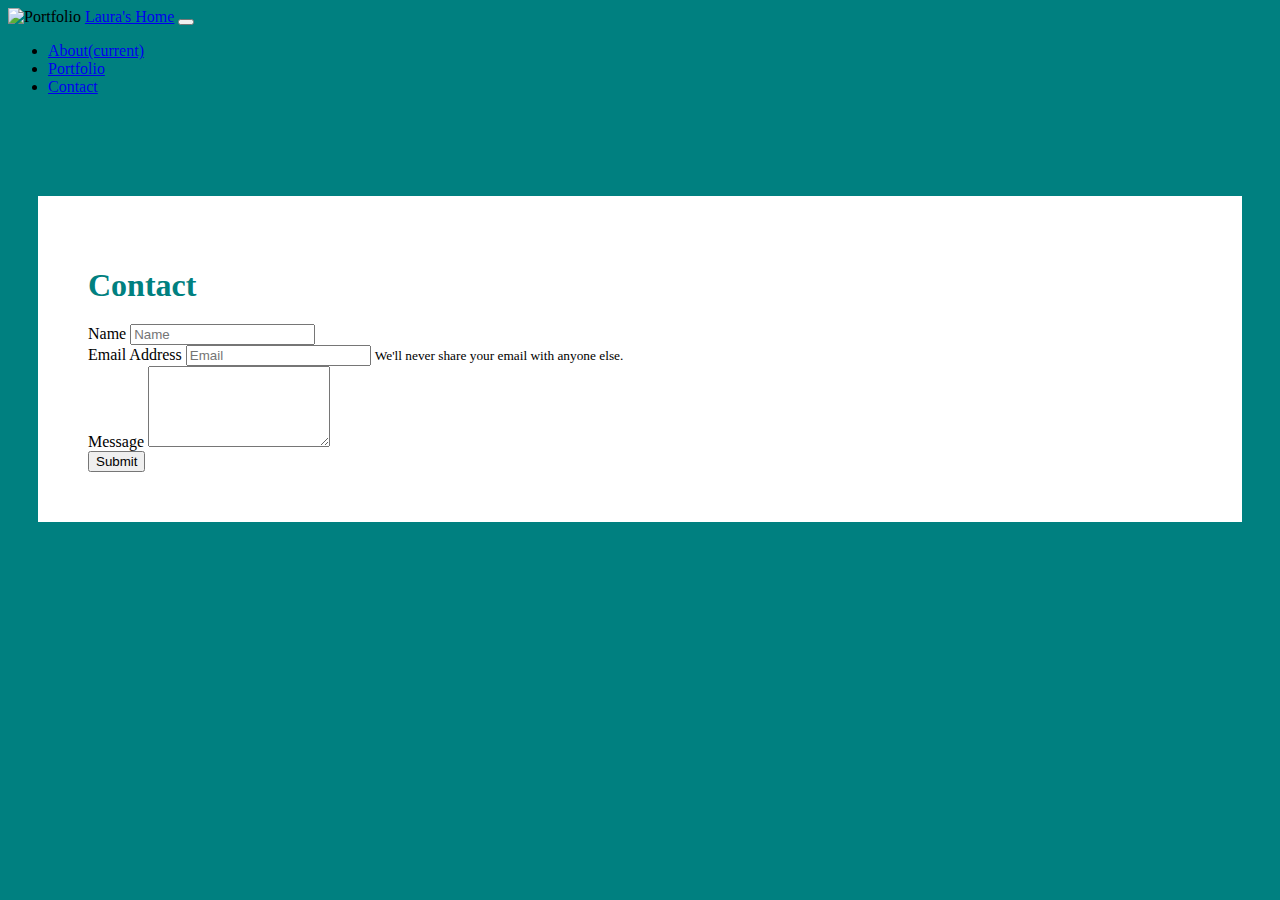
==== contact.html @ 5f5b297f "updated pages commit" ====
<!DOCTYPE html>
<html lang="en">
<head>
    <meta charset="UTF-8">
    <meta name="viewport" content="width=device-width, initial-scale=1.0">
    <title>Laura's Contact</title>
    <!--Bootcamp Link-->
    <link rel="stylesheet" href="https://cdn.jsdelivr.net/npm/bootstrap@4.5.3/dist/css/bootstrap.min.css" integrity="sha384-TX8t27EcRE3e/ihU7zmQxVncDAy5uIKz4rEkgIXeMed4M0jlfIDPvg6uqKI2xXr2" crossorigin="anonymous">

    <link rel="stylesheet" type="text/css" href="Contact.css">
<body>
        
    <!-- Navbar -->
    <div class="wrapper">  
        <nav class="navbar navbar-expand-lg navbar-light bg-light">

            <img src="https://akm-img-a-in.tosshub.com/indiatoday/images/story/201802/portfolio.jpeg?FiDuEq_3VnAh8wxpLykw3aWI.eIslcbH&size=770:433" width="100" height="50" alt="Portfolio" class="d-inline-block align-top" >
            
    
            <a class="navbar-brand" href="index.html">Laura's Home</a>
            <button class="navbar-toggler" type="button" data-toggle="collapse" data-target="#navbarNav" aria-controls="navbarNav" aria-expanded="false" aria-label="Toggle navigation">
              <span class="navbar-toggler-icon"></span>
            </button>
            <div class="collapse navbar-collapse" id="navbarNav">
              <ul class="navbar-nav">
                <li class="nav-item active">
                  <a class="nav-link" href="index.html">About<span class="sr-only">(current)</span></a>
                </li>
                <li class="nav-item">
                  <a class="nav-link" href="portfolio.html" >Portfolio</a>
                </li>
                <li class="nav-item">
                  <a class="nav-link" href="contact.html" style="text-align: right;">Contact</a>
                </li>
               
              </ul>
            </div>
          </nav>
    
    
    
    
    
    
        
    </div>
    <div class="container">
       
          <div class="row">
            <div class="col-md-6">
              <section id="form">
                <h1 id="header" style="color: teal;"">Contact</h1>
                <form>
                  <div class="form-group">
                    <label for="exampleInputEmail1">Name</label>
                    <input type="email" class="form-control" id="exampleInputEmail1" aria-describedby="emailHelp" placeholder="Name">
                    
                  </div>
                  <div class="form-group">
                    <label for="exampleInputPassword1">Email Address</label>
                    <input type="password" class="form-control" id="exampleInputPassword1" placeholder="Email">
                    <small id="emailHelp" class="form-text text-muted">We'll never share your email with anyone else.</small>
                  </div>
                  <div class="form-group">
                    <label for="exampleFormControlTextarea1">Message</label>
                    <textarea class="form-control" id="exampleFormControlTextarea1" rows="5"></textarea>
                  </div>
                  <button type="submit" class="btn btn-primary">Submit</button>
                </form>
              </section>
            </div>
          </div>



    </div>



</body>
</html>
---- Contact.css ----
body {
    background-color: teal;
}

#form {
    
    margin: 30px;
    margin-top: 100px;
    padding: 50px;
    background-color: white;
    
  }

#header {
    color: black;
    font-weight: bold;
    margin-bottom: 20px;
}


.card-title:hover {
    font-size: x-large;
    background-color: white;
    color: black;
 

}
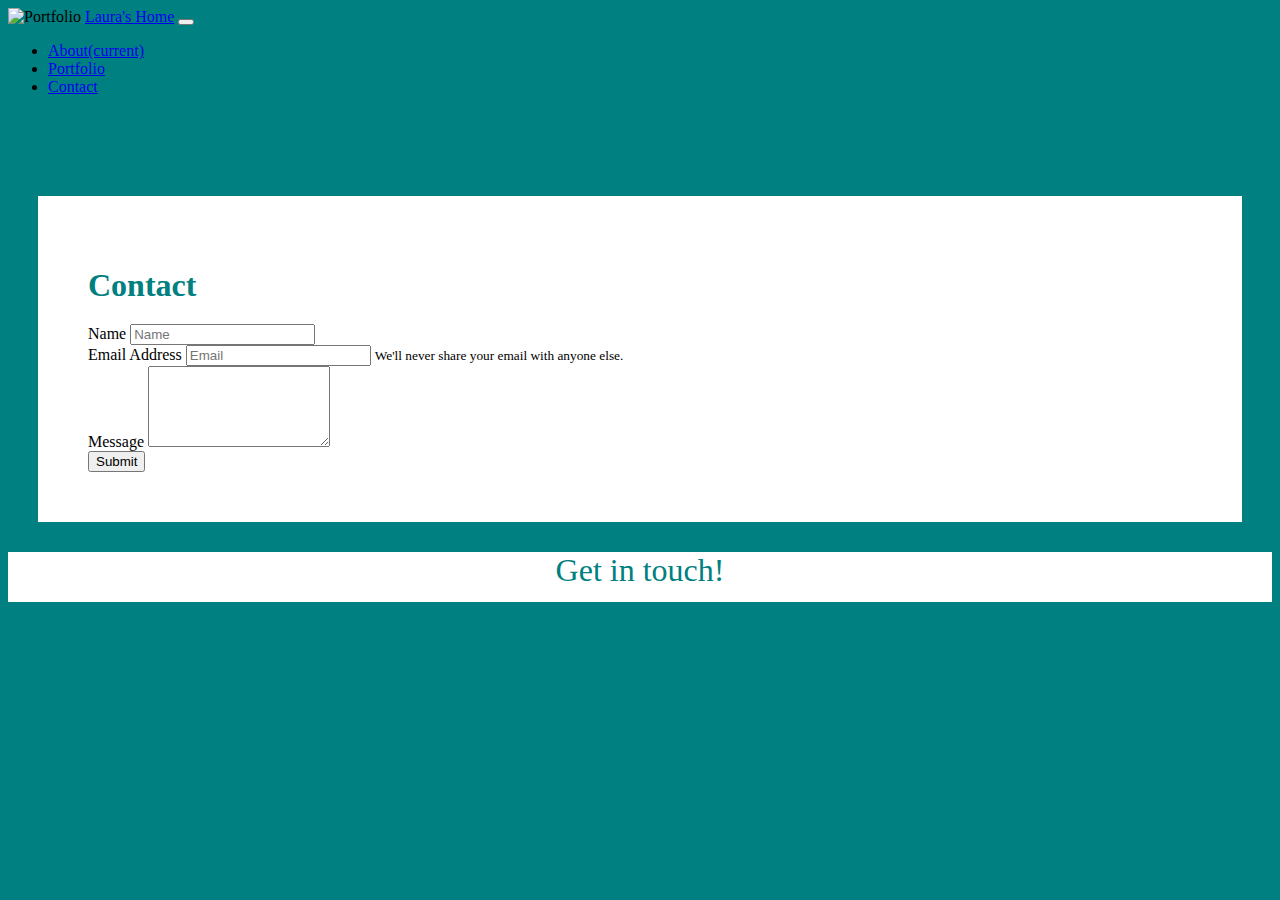
==== commit 001c184d: "with sticky bottom" ====
--- a/contact.html
+++ b/contact.html
@@ -12,7 +12,7 @@
         
     <!-- Navbar -->
     <div class="wrapper">  
-        <nav class="navbar navbar-expand-lg navbar-light bg-light">
+        <nav class="navbar navbar-expand-lg fixed-top navbar-light bg-light">
 
             <img src="https://akm-img-a-in.tosshub.com/indiatoday/images/story/201802/portfolio.jpeg?FiDuEq_3VnAh8wxpLykw3aWI.eIslcbH&size=770:433" width="100" height="50" alt="Portfolio" class="d-inline-block align-top" >
             
@@ -30,13 +30,12 @@
                   <a class="nav-link" href="portfolio.html" >Portfolio</a>
                 </li>
                 <li class="nav-item">
-                  <a class="nav-link" href="contact.html" style="text-align: right;">Contact</a>
+                  <a class="nav-link" href="contact.html" >Contact</a>
                 </li>
                
               </ul>
             </div>
           </nav>
-    
     
     
     
@@ -75,7 +74,10 @@
 
     </div>
 
+    
+    <div class="fixed-bottom" style= "background-color: white; height: 50px; color: teal; font-size: xx-large; text-align: center;">Get in touch!</div>
 
 
+    
 </body>
 </html>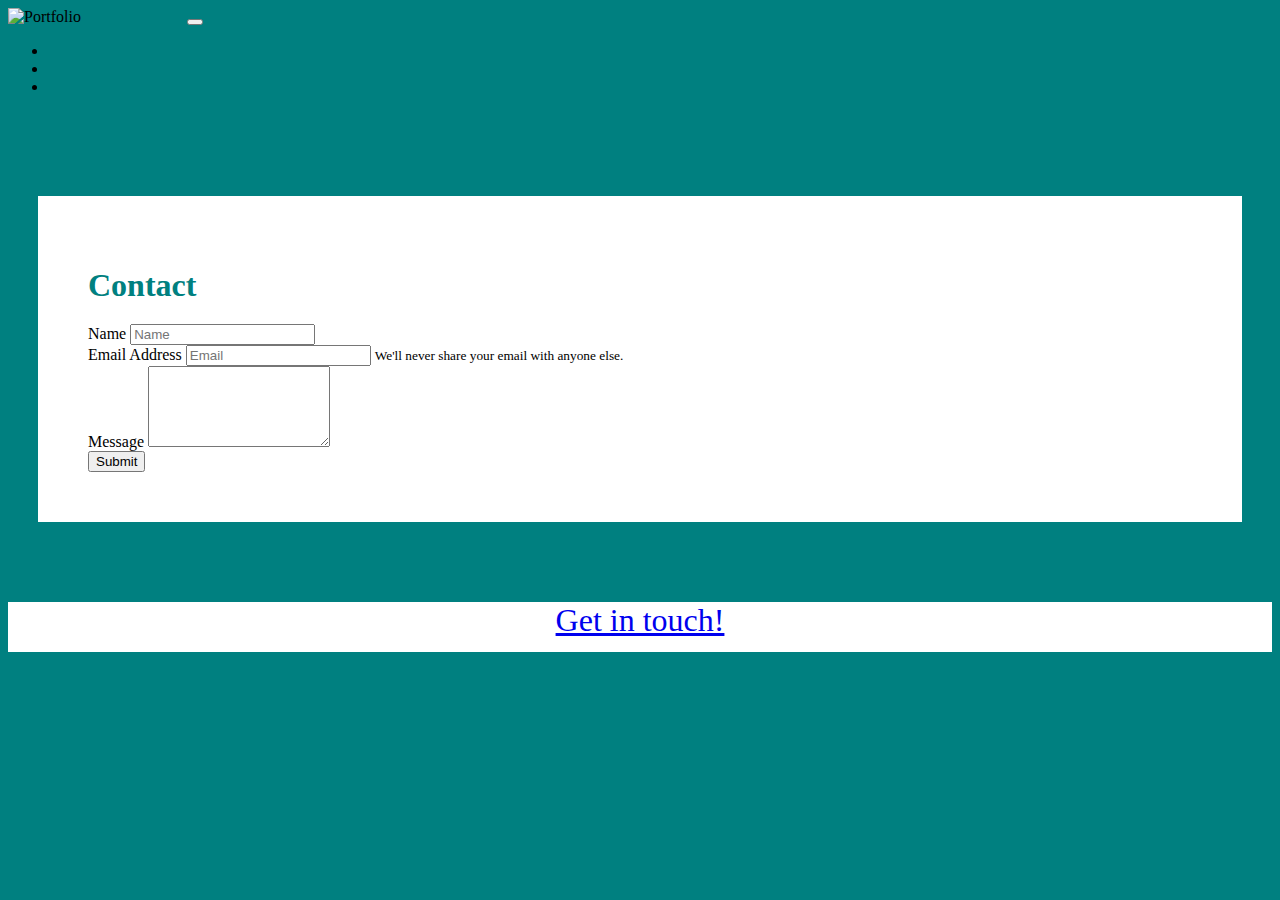
==== commit 42da8232: "with comments" ====
--- a/contact.html
+++ b/contact.html
@@ -1,54 +1,59 @@
 <!DOCTYPE html>
 <html lang="en">
+
 <head>
     <meta charset="UTF-8">
     <meta name="viewport" content="width=device-width, initial-scale=1.0">
     <title>Laura's Contact</title>
-    <!--Bootcamp Link-->
+
+    <!--Bootstrap CSS Link-->
     <link rel="stylesheet" href="https://cdn.jsdelivr.net/npm/bootstrap@4.5.3/dist/css/bootstrap.min.css" integrity="sha384-TX8t27EcRE3e/ihU7zmQxVncDAy5uIKz4rEkgIXeMed4M0jlfIDPvg6uqKI2xXr2" crossorigin="anonymous">
+    
+    <!-- Bootstrap Javascript link -->
+    <script src="https://code.jquery.com/jquery-3.5.1.slim.min.js" integrity="sha384-DfXdz2htPH0lsSSs5nCTpuj/zy4C+OGpamoFVy38MVBnE+IbbVYUew+OrCXaRkfj" crossorigin="anonymous"></script>
+    <script src="https://cdn.jsdelivr.net/npm/bootstrap@4.5.3/dist/js/bootstrap.bundle.min.js" integrity="sha384-ho+j7jyWK8fNQe+A12Hb8AhRq26LrZ/JpcUGGOn+Y7RsweNrtN/tE3MoK7ZeZDyx" crossorigin="anonymous"></script>
+    
+    <!-- CSS Stylesheet -->
+    <link rel="stylesheet" type="text/css" href="Contact.css">
+</head>
 
-    <link rel="stylesheet" type="text/css" href="Contact.css">
 <body>
         
+  <!-- Navbar Wrapper -->
+  <div class="wrapper">  
     <!-- Navbar -->
-    <div class="wrapper">  
-        <nav class="navbar navbar-expand-lg fixed-top navbar-light bg-light">
-
-            <img src="https://akm-img-a-in.tosshub.com/indiatoday/images/story/201802/portfolio.jpeg?FiDuEq_3VnAh8wxpLykw3aWI.eIslcbH&size=770:433" width="100" height="50" alt="Portfolio" class="d-inline-block align-top" >
-            
-    
-            <a class="navbar-brand" href="index.html">Laura's Home</a>
-            <button class="navbar-toggler" type="button" data-toggle="collapse" data-target="#navbarNav" aria-controls="navbarNav" aria-expanded="false" aria-label="Toggle navigation">
+    <nav class="navbar navbar-expand-lg fixed-top navbar-light bg-light">
+      <!-- Navbar Image -->
+      <img src="https://akm-img-a-in.tosshub.com/indiatoday/images/story/201802/portfolio.jpeg?FiDuEq_3VnAh8wxpLykw3aWI.eIslcbH&size=770:433" width="100" height="50" alt="Portfolio" class="d-inline-block align-top"></img>
+        <!-- Navbar Brand -->
+        <a class="navbar-brand" href="index.html" style="color: teal; font: xx-large; font-weight: bold;">Laura's Home</a>
+          <!-- Navbar Button -->
+          <button class="navbar-toggler" type="button" data-toggle="collapse" data-target="#navbarNav" aria-controls="navbarNav" aria-expanded="false" aria-label="Toggle navigation">
               <span class="navbar-toggler-icon"></span>
-            </button>
+          </button>
+            <!-- Navbar List -->
             <div class="collapse navbar-collapse" id="navbarNav">
               <ul class="navbar-nav">
                 <li class="nav-item active">
-                  <a class="nav-link" href="index.html">About<span class="sr-only">(current)</span></a>
+                  <a class="nav-link" href="index.html" style="color: teal; text-align: right;">About<span class="sr-only">(current)</span></a>
                 </li>
                 <li class="nav-item">
-                  <a class="nav-link" href="portfolio.html" >Portfolio</a>
+                  <a class="nav-link" href="portfolio.html" style="color: teal; text-align: right;">Portfolio</a>
                 </li>
                 <li class="nav-item">
-                  <a class="nav-link" href="contact.html" >Contact</a>
+                  <a class="nav-link" href="contact.html" style="color: teal; text-align: right;">Contact</a>
                 </li>
-               
               </ul>
             </div>
-          </nav>
-    
-    
-    
-    
-    
-        
-    </div>
-    <div class="container">
+    </nav>
+  </div>
+
+    <div class="container-fluid">
        
           <div class="row">
             <div class="col-md-6">
               <section id="form">
-                <h1 id="header" style="color: teal;"">Contact</h1>
+                <h1 id="header">Contact</h1>
                 <form>
                   <div class="form-group">
                     <label for="exampleInputEmail1">Name</label>
@@ -75,7 +80,8 @@
     </div>
 
     
-    <div class="fixed-bottom" style= "background-color: white; height: 50px; color: teal; font-size: xx-large; text-align: center;">Get in touch!</div>
+    <div class="fixed-bottom" style= "background-color: white; height: 50px; color: teal; font-size: xx-large; text-align: center;">
+      <a href=contact.html>Get in touch!</a></div>
 
 
     
--- a/Contact.css
+++ b/Contact.css
@@ -1,6 +1,13 @@
 body {
     background-color: teal;
 }
+
+@media only screen and (max-width: 768px) {
+    /* For mobile phones: */
+    [class*="col-"] {
+      width: 100%;
+    }
+  }
 
 #form {
     
@@ -8,13 +15,20 @@
     margin-top: 100px;
     padding: 50px;
     background-color: white;
-    
+    margin-bottom: 80px;
   }
 
 #header {
-    color: black;
+    color: teal;
     font-weight: bold;
     margin-bottom: 20px;
+    background-color: white;
+}
+
+.header {
+    color: teal;
+    font-weight: bold;
+    background-color: white;
 }
 
 
@@ -22,7 +36,7 @@
     font-size: x-large;
     background-color: white;
     color: black;
- 
-
 }
 
+
+
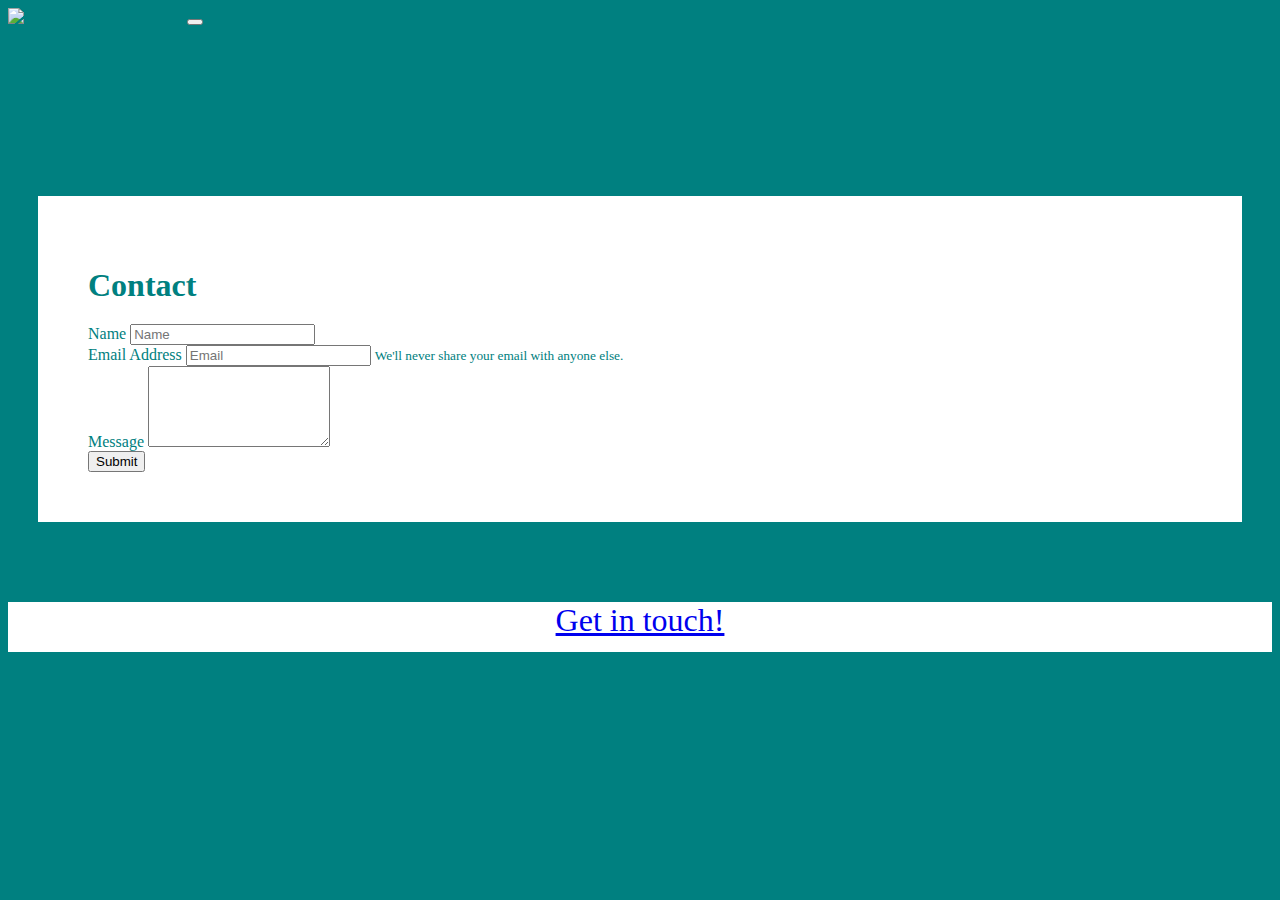
==== commit 5d937722: "final commit" ====
--- a/contact.html
+++ b/contact.html
@@ -24,7 +24,7 @@
     <!-- Navbar -->
     <nav class="navbar navbar-expand-lg fixed-top navbar-light bg-light">
       <!-- Navbar Image -->
-      <img src="https://akm-img-a-in.tosshub.com/indiatoday/images/story/201802/portfolio.jpeg?FiDuEq_3VnAh8wxpLykw3aWI.eIslcbH&size=770:433" width="100" height="50" alt="Portfolio" class="d-inline-block align-top"></img>
+      <img src="https://akm-img-a-in.tosshub.com/indiatoday/images/story/201802/portfolio.jpeg?FiDuEq_3VnAh8wxpLykw3aWI.eIslcbH&size=770:433" width="100" height="50" alt="Portfolio" class="d-inline-block align-top">
         <!-- Navbar Brand -->
         <a class="navbar-brand" href="index.html" style="color: teal; font: xx-large; font-weight: bold;">Laura's Home</a>
           <!-- Navbar Button -->
@@ -80,7 +80,7 @@
     </div>
 
     
-    <div class="fixed-bottom" style= "background-color: white; height: 50px; color: teal; font-size: xx-large; text-align: center;">
+    <div class="fixed-bottom">
       <a href=contact.html>Get in touch!</a></div>
 
 
--- a/Contact.css
+++ b/Contact.css
@@ -1,13 +1,7 @@
 body {
     background-color: teal;
+    color: teal
 }
-
-@media only screen and (max-width: 768px) {
-    /* For mobile phones: */
-    [class*="col-"] {
-      width: 100%;
-    }
-  }
 
 #form {
     
@@ -19,18 +13,14 @@
   }
 
 #header {
-    color: teal;
     font-weight: bold;
     margin-bottom: 20px;
-    background-color: white;
+   
 }
 
 .header {
-    color: teal;
     font-weight: bold;
-    background-color: white;
 }
-
 
 .card-title:hover {
     font-size: x-large;
@@ -38,5 +28,11 @@
     color: black;
 }
 
+.fixed-bottom {
+  background-color: white;
+  height: 50px;
+  color: teal;
+  font-size: xx-large;
+  text-align: center;
+}
 
-
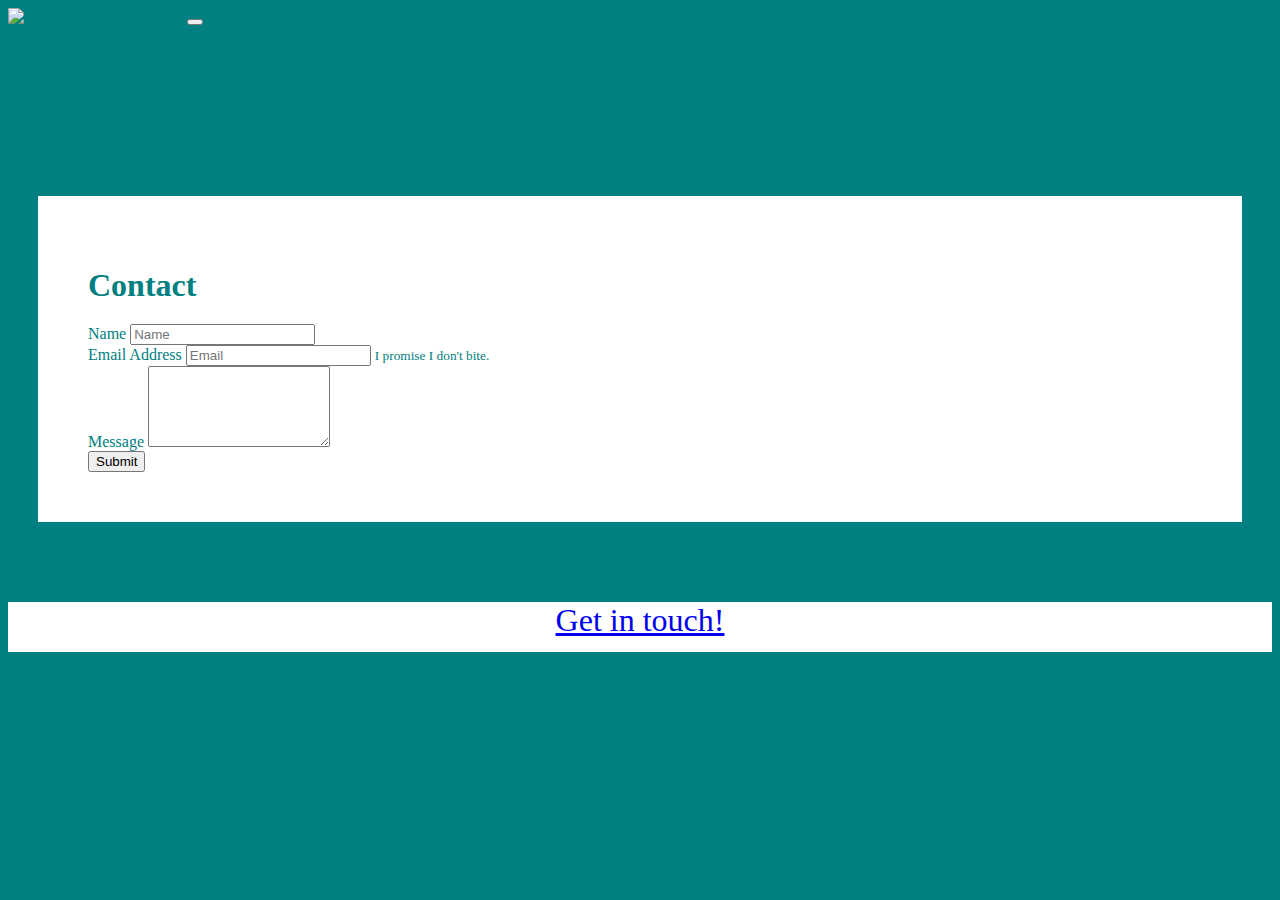
==== commit e759bb4e: "first commit for this repo - updated from last portfolio" ====
--- a/contact.html
+++ b/contact.html
@@ -63,7 +63,7 @@
                   <div class="form-group">
                     <label for="exampleInputPassword1">Email Address</label>
                     <input type="password" class="form-control" id="exampleInputPassword1" placeholder="Email">
-                    <small id="emailHelp" class="form-text text-muted">We'll never share your email with anyone else.</small>
+                    <small id="emailHelp" class="form-text text-muted">I promise I don't bite.</small>
                   </div>
                   <div class="form-group">
                     <label for="exampleFormControlTextarea1">Message</label>
--- a/Contact.css
+++ b/Contact.css
@@ -2,7 +2,25 @@
     background-color: teal;
     color: teal
 }
-
+.portfolio-row {
+    background-color: white; 
+    margin-bottom: 0px; 
+    padding-bottom: 20px;
+    float: left;
+}
+.portfolio-card-one {
+    margin: 20px;
+    width: 70%;
+    justify-self: center;
+    margin-left: 15%;
+    margin-right: 15%;
+}
+.card-title {
+    margin-top: -15px;
+}
+.portfolio-links {
+    padding-top: 10px;
+}
 #form {
     
     margin: 30px;
@@ -17,13 +35,15 @@
     margin-bottom: 20px;
    
 }
-
+.card-body {
+    text-align: center;
+    background-color: white;
+}
 .header {
     font-weight: bold;
 }
 
-.card-title:hover {
-    font-size: x-large;
+.card-link:hover {
     background-color: white;
     color: black;
 }
